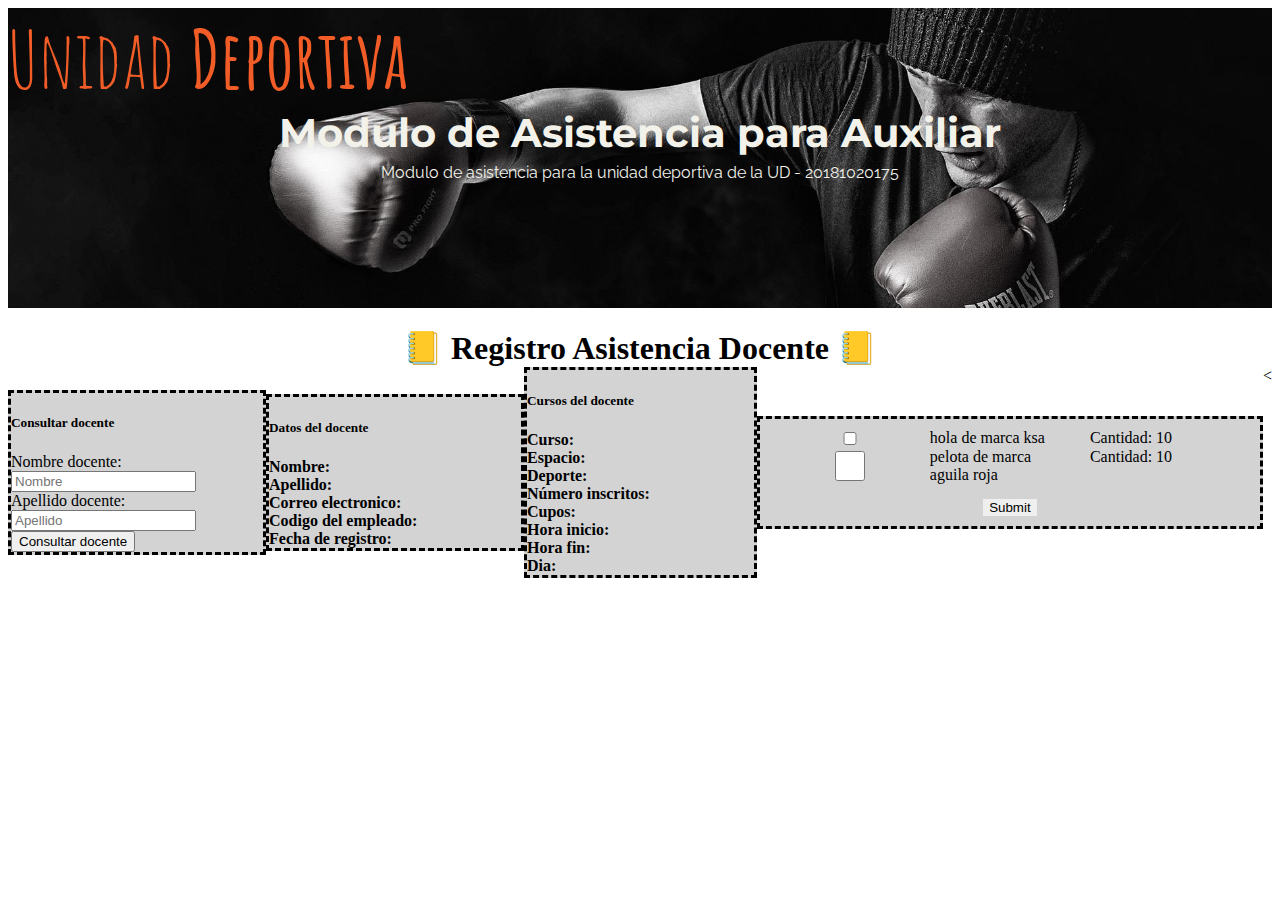
==== UnidadDeportivaFrontend-master/asistenciaDocente.html @ 6211934e "Modulo de asistencia docente" ====
<!DOCTYPE html>
<html lang="en">

<head>
    <meta charset="UTF-8">
    <meta http-equiv="X-UA-Compatible" content="IE=edge">
    <meta name="viewport" content="width=device-width, initial-scale=1.0">
    <title>Taller III - Unidad Deportiva</title>
    <!--Fonts-->
    <link rel="preconnect" href="https://fonts.googleapis.com">
    <link rel="preconnect" href="https://fonts.gstatic.com" crossorigin>
    <link
        href="https://fonts.googleapis.com/css2?family=Montserrat+Subrayada:wght@400;700&family=Montserrat:wght@400;700&family=Raleway:wght@400;700&display=swap"
        rel="stylesheet">
    <link href="https://fonts.googleapis.com/css2?family=Amatic+SC:wght@400;700&display=swap" rel="stylesheet">
    <link href="https://fonts.googleapis.com/css2?family=Raleway:wght@500&display=swap" rel="stylesheet">
    <!-- Estilos -->
    <link href="https://cdn.jsdelivr.net/npm/bootstrap@5.1.3/dist/css/bootstrap.min.css" rel="stylesheet"
        integrity="sha384-1BmE4kWBq78iYhFldvKuhfTAU6auU8tT94WrHftjDbrCEXSU1oBoqyl2QvZ6jIW3" crossorigin="anonymous">
    <link rel="preload" href="styles/styles.css" as="style">
    <link rel="stylesheet" href="styles/stylesAsistencias.css">
</head>

<body>
    <header class="header">
        <div class="container">
            <div class="barra">
                <a href="index.html" class="logo">
                    <h1 class="logo__nombre no-margin centrar-texto textoh1">Unidad<span class="logo__bold">
                            Deportiva</span>
                    </h1>
                </a>

            </div>
        </div>
        <div class="header-texto">
            <h2 class="no-margin textoh2">Modulo de Asistencia para Auxiliar</h2>
            <p class="no-margin parrafo">Modulo de asistencia para la unidad deportiva de la UD
                - 20181020175
            </p>
        </div>
    </header>

    <h1 class="titulo">📒 Registro Asistencia Docente 📒 </h1>
    <section class="container">
        <div class="card cardBusqueda" style="width: 20rem;">
            <div class="card-body">
                <h5 class="card-title">Consultar docente</h5>
                <form>
                    <div class="mb-3">
                        <label for="nombreDocente" class="form-label">Nombre docente:</label>
                        <input type="text" class="form-control" id="nombreDocente" placeholder="Nombre">
                    </div>
                    <div class="mb-3">
                        <label for="apellidoDocente" class="form-label">Apellido docente:</label>
                        <input type="text" class="form-control" id="apellidoDocente" placeholder="Apellido">
                    </div>
                    <button type="button" class="btn btn-warning" onclick="getInfoDocente()">Consultar docente</button>
                </form>

            </div>
        </div>

        <div class="card cardBusqueda" style="width: 20rem;">
            <div class="card-body">
                <h5 class="card-title">Datos del docente</h5>
                <div class="mb-3">
                    <label class="form-label"><span class="bold">Nombre: </span> <span id="resultNom"></span></label>
                </div>
                <div class="mb-3">
                    <label class="form-label"><span class="bold">Apellido:</span> <span id="resultApell"></span></label>
                </div>
                <div class="mb-3">
                    <label class="form-label"><span class="bold">Correo electronico: </span> <span
                            id="resultCorreo"></span></label>
                </div>
                <div class="mb-3">
                    <label class="form-label"><span class="bold">Codigo del empleado: </span> <span
                            id="resultCod"></span></label>
                </div>
                <div class="mb-3">
                    <label class="form-label"><span class="bold">Fecha de registro: </span> <span
                            id="resultFecha"></span></label>
                </div>
            </div>
        </div>

        <div class="card cardBusqueda" style="width: 18rem;">
            <div class="card-body">
                <h5 class="card-title">Cursos del docente</h5>
                <div class="mb-3">
                    <label class="form-label"><span class="bold">Curso: </span> <span id="resultCurso"></span></label>
                </div>
                <div class="mb-3">
                    <label class="form-label"><span class="bold">Espacio: </span> <span
                            id="resultEspacio"></span></label>
                </div>
                <div class="mb-3">
                    <label class="form-label"><span class="bold">Deporte: </span> <span
                            id="resultDeporte"></span></label>
                </div>
                <div class="mb-3">
                    <label class="form-label"><span class="bold">Número inscritos:</span> <span
                            id="resultNumInscritos"></span></label>
                </div>
                <div class="mb-3">
                    <label class="form-label"><span class="bold">Cupos:</span> <span id="resultNumCupos"></span></label>
                </div>
                <div class="mb-3">
                    <label class="form-label"><span class="bold">Hora inicio:</span> <span
                            id="resultHoraInicio"></span></label>
                </div>
                <div class="mb-3">
                    <label class="form-label"><span class="bold">Hora fin:</span> <span
                            id="resultHoraFin"></span></label>
                </div>
                <div class="mb-3">
                    <label class="form-label"><span class="bold">Dia:</span> <span id="resultDia"></span></label>
                </div>
            </div>
        </div>


        <div class="cardElem" id="cardElementos">
        </div>
        <



    </section>

</body>
<script src="scripts/asistenciaDocente.js"></script>

</html>
---- UnidadDeportivaFrontend-master/styles/styles.css ----
.bold {
    font-weight: bold;
}

nav {
    margin-bottom: 100px;
}

.formCreatePersonal {
    margin-bottom: 100px;
}

/* Header */
:root {
    /*Colores*/
    --Primario: #0D0D0D;
    --Primario2: #262625;
    --Secundario1: #F25D27;
    --Secundario2: #F2A922;
    --Secundario3: #4EBF4B;
    --Secundario4: #F22738;
    --Secundario5: #F2E74B;
    --Degradado1: #8C8C87;
    --Degradado2: #D9D8D2;
    --Fondo: #F2F2EB;
    --Blanco: #fff;
    /*Fuentes*/
    --logo: 'Montserrat Subrayada', sans-serif;
    ;
    --titulos: 'Montserrat', sans-serif;
    --textos: 'Raleway', sans-serif;
    --test: 'Amatic SC', cursive;
}

a {
    text-decoration: none;
}

.header {
    height: 400px;
    background-size: cover;
    background-repeat: no-repeat;
    background-position: center center;
    background-image: url(../img/banner.jpg);
    margin-bottom: 20px;
}

.header-texto {
    text-align: center;
    color: var(--Fondo);
    padding-top: 5rem;
}

.barra {
    display: flex;
    flex-direction: row;
    justify-content: space-between;
    align-items: center;
}

.logo {
    color: var(--Secundario1);
    font-size: 200%;
}

.logo__nombre {
    font-weight: 400;
}

.logo__bold {
    font-weight: 700;
}

.textoh1 {
    font-family: var(--test);
    font-size: 80px;
}

.textoh2 {
    font-family: var(--titulos);
    line-height: 1.2;
    font-size: 40px;
}

.parrafo {
    font-family: var(--textos);
    line-height: 2;
}

.no-margin {
    margin: 0;
}

.container {
    display: grid;
    grid-template-columns: 1fr 1fr;
    margin: auto;
}

.cardLogin {
    justify-self: center;
    border: 3px dashed black;
}

.titulo {
    grid-column: 1 / span 2;
    text-align: center;
    margin-bottom: 10px;
}

/* FORM */
.formCreatePersonal {
    padding-top: 15px;
    padding-bottom: 15px;
}



/* NavBar */


.nav-bar {
    display: flex;
    flex-direction: row;
    gap: 2rem;
    margin: auto 0;
}

.navegacion__enlace {
    display: block;
    text-align: center;
    font-size: 2.5rem;
    color: var(--Fondo);
    transition: color .5s ease;
}


.navegacion__enlace:hover {
    color: var(--Secundario2);
}

.contenedor {
    width: min(90%, 110rem);
    margin: 0 auto;
}
---- UnidadDeportivaFrontend-master/styles/stylesAsistencias.css ----
.bold{
    font-weight: bold;
}
nav{
    margin-bottom: 100px;
}
.formCreatePersonal{
    margin-bottom: 100px;
}

/* Header */
:root {
    /*Colores*/
    --Primario: #0D0D0D;
    --Primario2: #262625;
    --Secundario1: #F25D27;
    --Secundario2: #F2A922;
    --Secundario3: #4EBF4B;
    --Secundario4: #F22738;
    --Secundario5: #F2E74B;
    --Degradado1: #8C8C87;
    --Degradado2: #D9D8D2;
    --Fondo: #F2F2EB;
    --Blanco: #fff;
    /*Fuentes*/
    --logo: 'Montserrat Subrayada', sans-serif;
    ;
    --titulos: 'Montserrat', sans-serif;
    --textos: 'Raleway', sans-serif;
    --test: 'Amatic SC', cursive;
}

a {
    text-decoration: none;
}

.header {
    height: 300px;
    background-size: cover;
    background-repeat: no-repeat;
    background-position: center center;
    background-image: url(../img/banner.jpg);
    margin-bottom: 20px;
}

.header-texto {
    text-align: center;
    color: var(--Fondo);
    padding-top: 0rem;
}

.barra {
    display: flex;
    flex-direction: row;
    justify-content: space-between;
    align-items: center;
}

.logo {
    color: var(--Secundario1);
    font-size: 200%;
}

.logo__nombre {
    font-weight: 400;
}

.logo__bold {
    font-weight: 700;
}

.textoh1{
    font-family: var(--test);
    font-size: 80px;
}

.textoh2{
    font-family: var(--titulos);
    line-height: 1.2;
    font-size: 40px;
}

.parrafo{
    font-family: var(--textos);
    line-height: 2;
}

.no-margin {
    margin: 0;
}

.container{
    margin: auto;
    margin-top: 0;
    display: flex;
    flex-direction: row;
    
}

.cardBusqueda{
    margin: auto;
    border: 3px dashed black;
    background-color: lightgray;
}

.titulo{
    grid-column:1 / span 2;
    text-align: center;
    margin-bottom: 0px;
}

/* FORM */
.formCreatePersonal{
    padding-top: 15px;
    padding-bottom: 15px;
}

.cardElem{
    margin: auto;
    border: 3px dashed black;
    background-color: lightgray;
    display: grid;
    grid-template-columns: 1fr 1fr 1fr;
    padding: 10px;
}

.casilla{
    grid-column-start: 1;
    margin: 3px;
  }

  .nombreElem{
    grid-column-start: 2;
    grid-column-end: 2;
    margin-right: 30px;
  }

  .cantidadElem{
    grid-column-start: 3;
  }

  .botonRegistro{
    margin: auto;
    grid-column: 1/span 3;
    margin-top: 15px;
    border: none;
  }
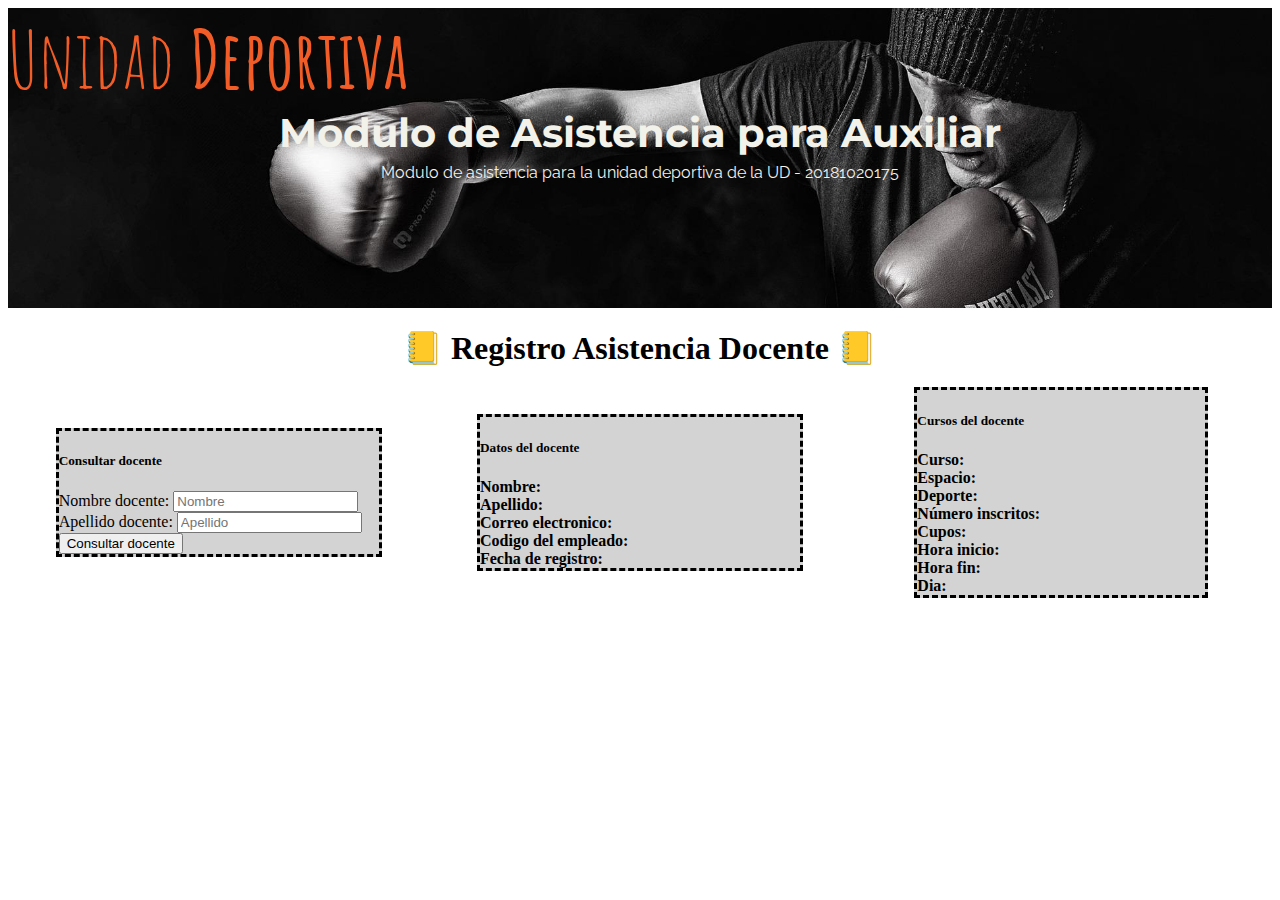
==== commit b1545b88: "Modulo de asistencia docente completo" ====
--- a/UnidadDeportivaFrontend-master/asistenciaDocente.html
+++ b/UnidadDeportivaFrontend-master/asistenciaDocente.html
@@ -23,7 +23,7 @@
 
 <body>
     <header class="header">
-        <div class="container">
+        <div class="containerNavBar">
             <div class="barra">
                 <a href="index.html" class="logo">
                     <h1 class="logo__nombre no-margin centrar-texto textoh1">Unidad<span class="logo__bold">
@@ -117,13 +117,16 @@
                 <div class="mb-3">
                     <label class="form-label"><span class="bold">Dia:</span> <span id="resultDia"></span></label>
                 </div>
+
+
             </div>
         </div>
 
-
-        <div class="cardElem" id="cardElementos">
-        </div>
-        <
+        <section id="sectionElementos" style="visibility:hidden;">
+            <div class="cardElem" id="cardElementos">
+            </div>
+            <button type="button" class="btn btn-warning" onclick="clickAsisDocente()">Registrar asistencia</button>
+        </section>
 
 
 
--- a/UnidadDeportivaFrontend-master/styles/stylesAsistencias.css
+++ b/UnidadDeportivaFrontend-master/styles/stylesAsistencias.css
@@ -89,11 +89,23 @@
     margin: 0;
 }
 
+.containerNavBar{
+    margin: auto;
+    margin-top: 0;
+    /* display: flex;
+    flex-direction: row; */
+    display: grid;
+    grid-template-columns: repeat(3, 1fr);
+    
+}
+
 .container{
     margin: auto;
-    margin-top: 0;
-    display: flex;
-    flex-direction: row;
+    margin-top: 20px;
+    /* display: flex;
+    flex-direction: row; */
+    display: grid;
+    grid-template-columns: repeat(3, 1fr);
     
 }
 
@@ -119,8 +131,10 @@
     margin: auto;
     border: 3px dashed black;
     background-color: lightgray;
-    display: grid;
-    grid-template-columns: 1fr 1fr 1fr;
+    display: flex;
+    flex-direction: row;    
+    /* display: grid; */
+    /* grid-template-columns: 1fr 1fr 1fr; */
     padding: 10px;
 }
 
